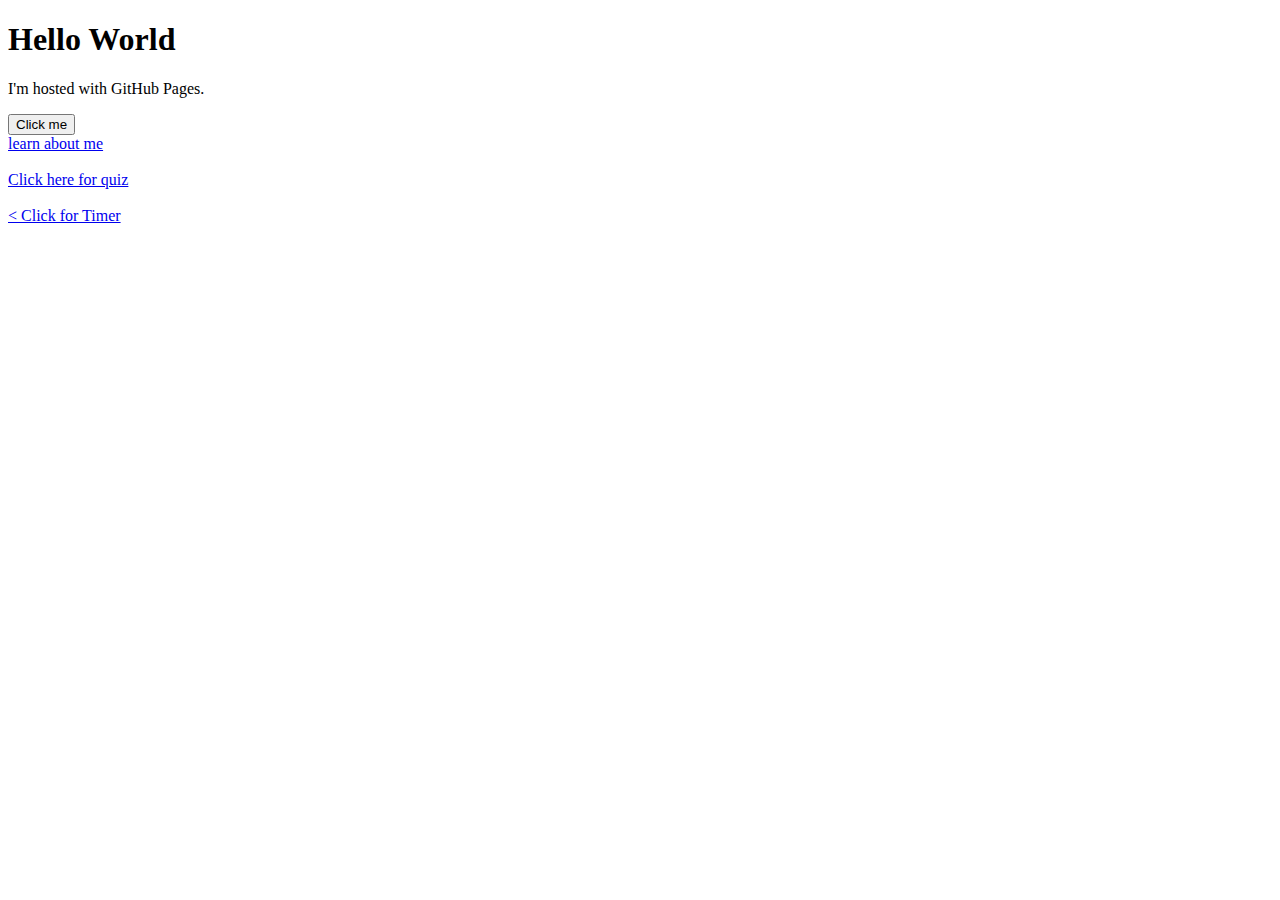
==== index.html @ 316919db "editing change w/ button" ====
<!DOCTYPE html>
<html>
<body>
<script src="/app.js">
	


</script>
<h1>Hello World</h1>
<p>I'm hosted with GitHub Pages.</p>

<button onclick="myFunction()">Click me</button>

<br><a href = "/about.html"> learn about me </a><br />
<br><a href = "/quiz.html"> Click here for quiz </a><br />
<br><a href = "/timer.hrml">< Click for Timer </a><br />


</body>
</html>
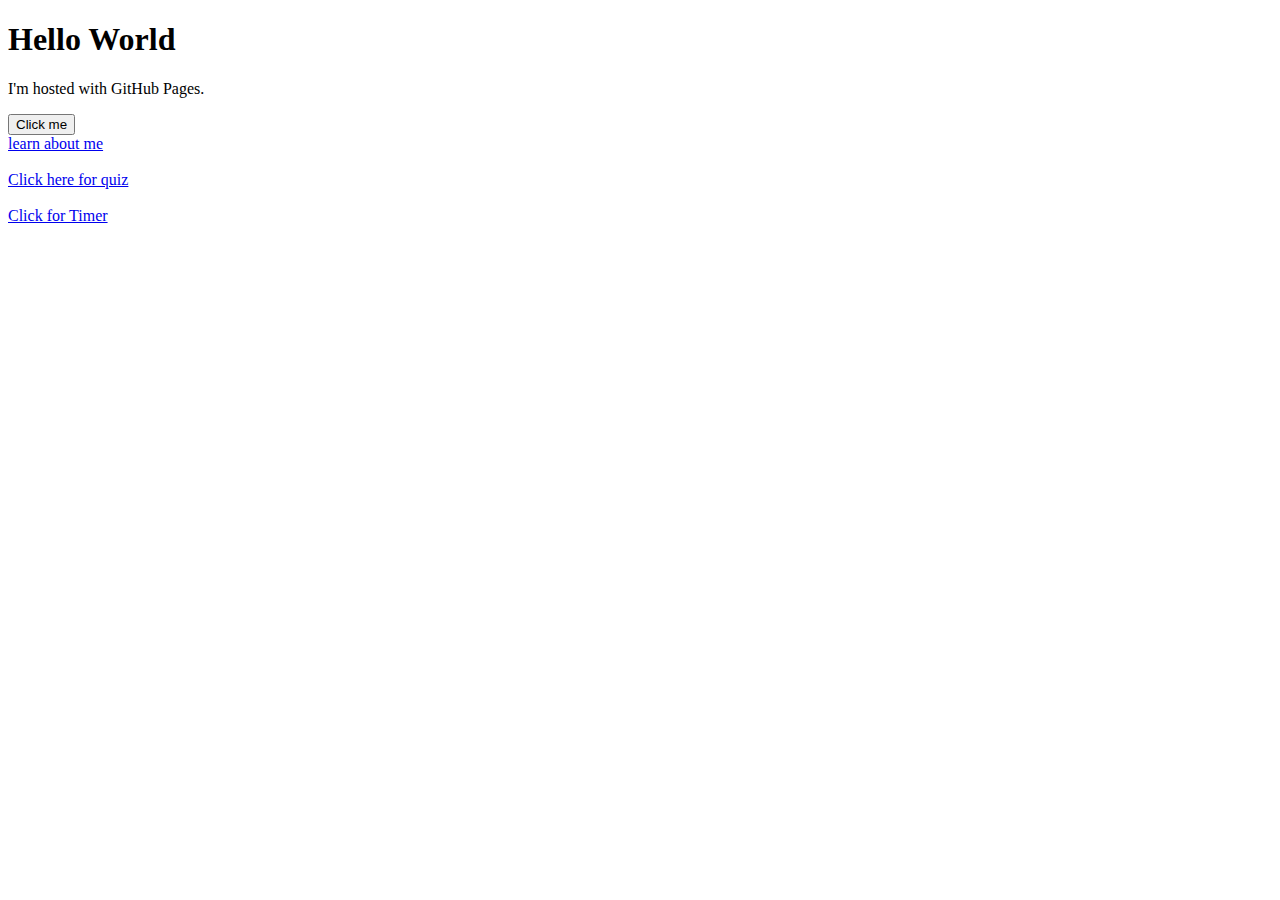
==== commit fceed318: "<" ====
--- a/index.html
+++ b/index.html
@@ -13,7 +13,7 @@
 
 <br><a href = "/about.html"> learn about me </a><br />
 <br><a href = "/quiz.html"> Click here for quiz </a><br />
-<br><a href = "/timer.hrml">< Click for Timer </a><br />
+<br><a href = "/timer.hrml"> Click for Timer </a><br />
 
 
 </body>
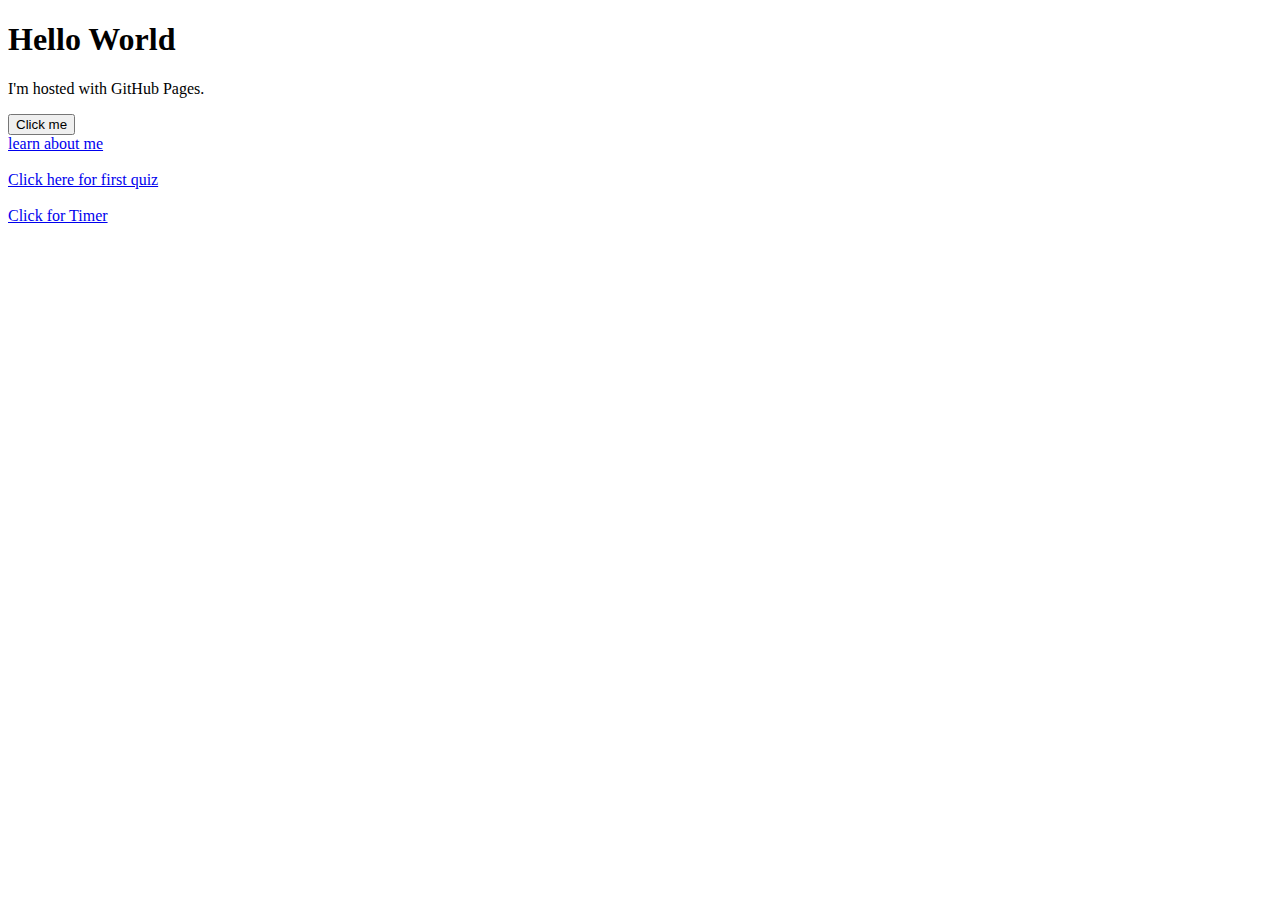
==== commit a3dd0ff6: "made sure all pages connect properly after renaming quiz to quiz1" ====
--- a/index.html
+++ b/index.html
@@ -2,6 +2,7 @@
 <html>
 <body>
 <script src="/app.js">
+	//the above does nothing, as there is no app.js page
 	
 
 
@@ -12,9 +13,8 @@
 <button onclick="myFunction()">Click me</button>
 
 <br><a href = "/about.html"> learn about me </a><br />
-<br><a href = "/quiz.html"> Click here for quiz </a><br />
-<br><a href = "/timer.hrml"> Click for Timer </a><br />
+<br><a href = "/quiz1.html"> Click here for first quiz </a><br />
+<br><a href = "/timer.html"> Click for Timer </a><br />
 
 
 </body>
-</html>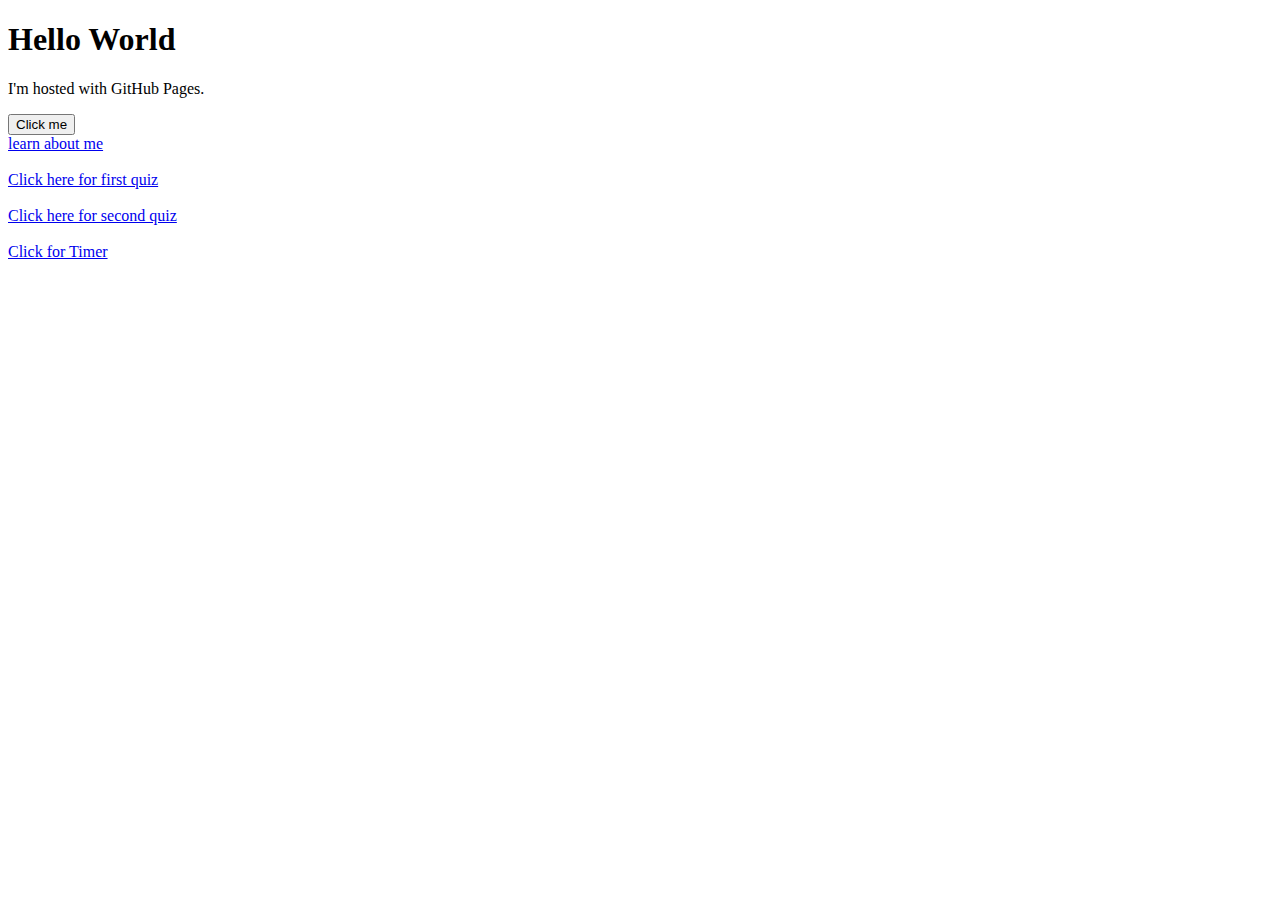
==== commit 2be06634: "added button on index page for quiz 2" ====
--- a/index.html
+++ b/index.html
@@ -14,6 +14,7 @@
 
 <br><a href = "/about.html"> learn about me </a><br />
 <br><a href = "/quiz1.html"> Click here for first quiz </a><br />
+<br><a href = "/quiz2.html"> Click here for second quiz </a><br />
 <br><a href = "/timer.html"> Click for Timer </a><br />
 
 
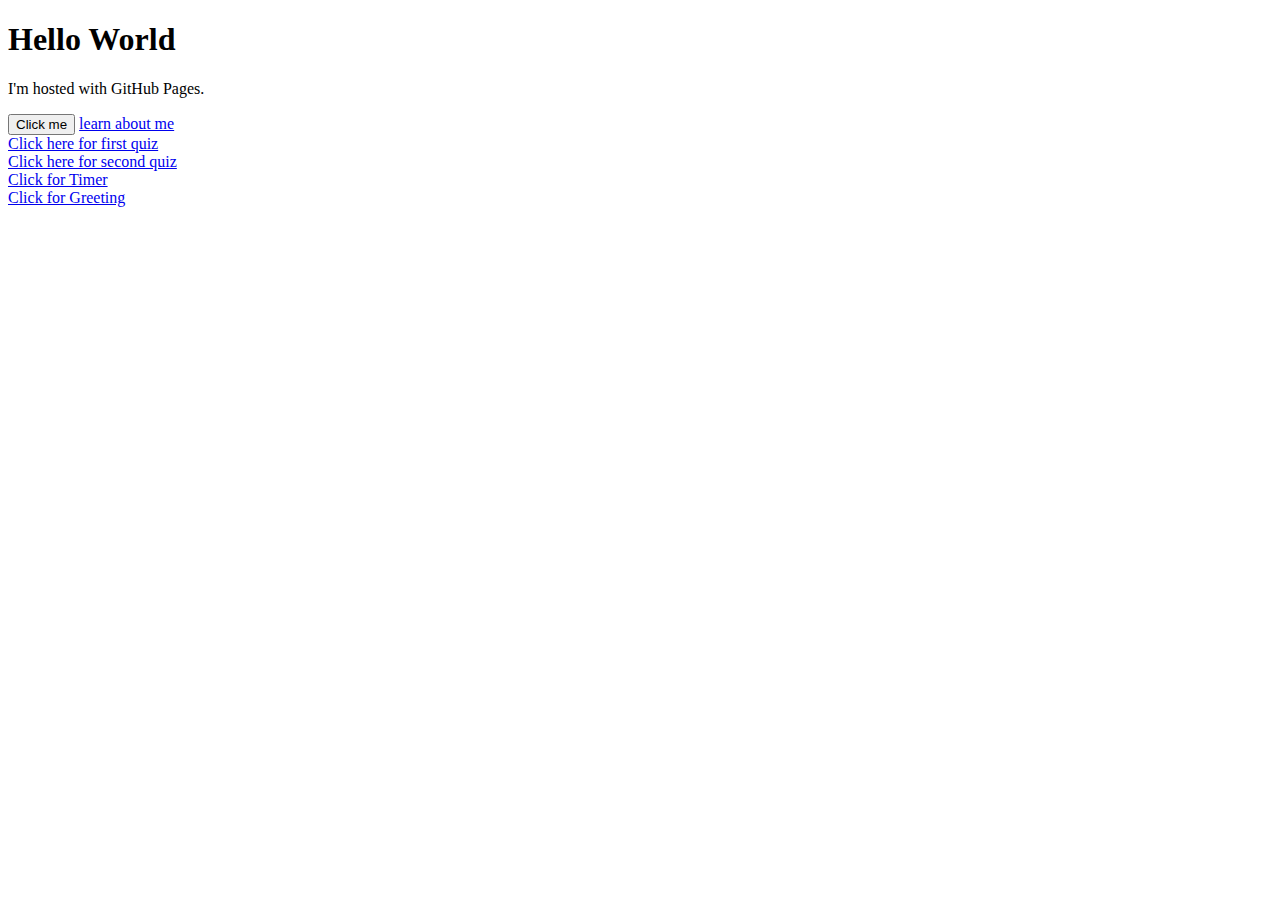
==== commit be35c7ec: "added button to reach greeting page from index" ====
--- a/index.html
+++ b/index.html
@@ -12,10 +12,11 @@
 
 <button onclick="myFunction()">Click me</button>
 
-<br><a href = "/about.html"> learn about me </a><br />
-<br><a href = "/quiz1.html"> Click here for first quiz </a><br />
-<br><a href = "/quiz2.html"> Click here for second quiz </a><br />
-<br><a href = "/timer.html"> Click for Timer </a><br />
+<a href = "/about.html"> learn about me </a><br>
+<a href = "/quiz1.html"> Click here for first quiz </a><br>
+<a href = "/quiz2.html"> Click here for second quiz </a><br>
+<a href = "/timer.html"> Click for Timer </a><br>
+<a href = "/greeting.html"> Click for Greeting </a><br>
 
 
 </body>
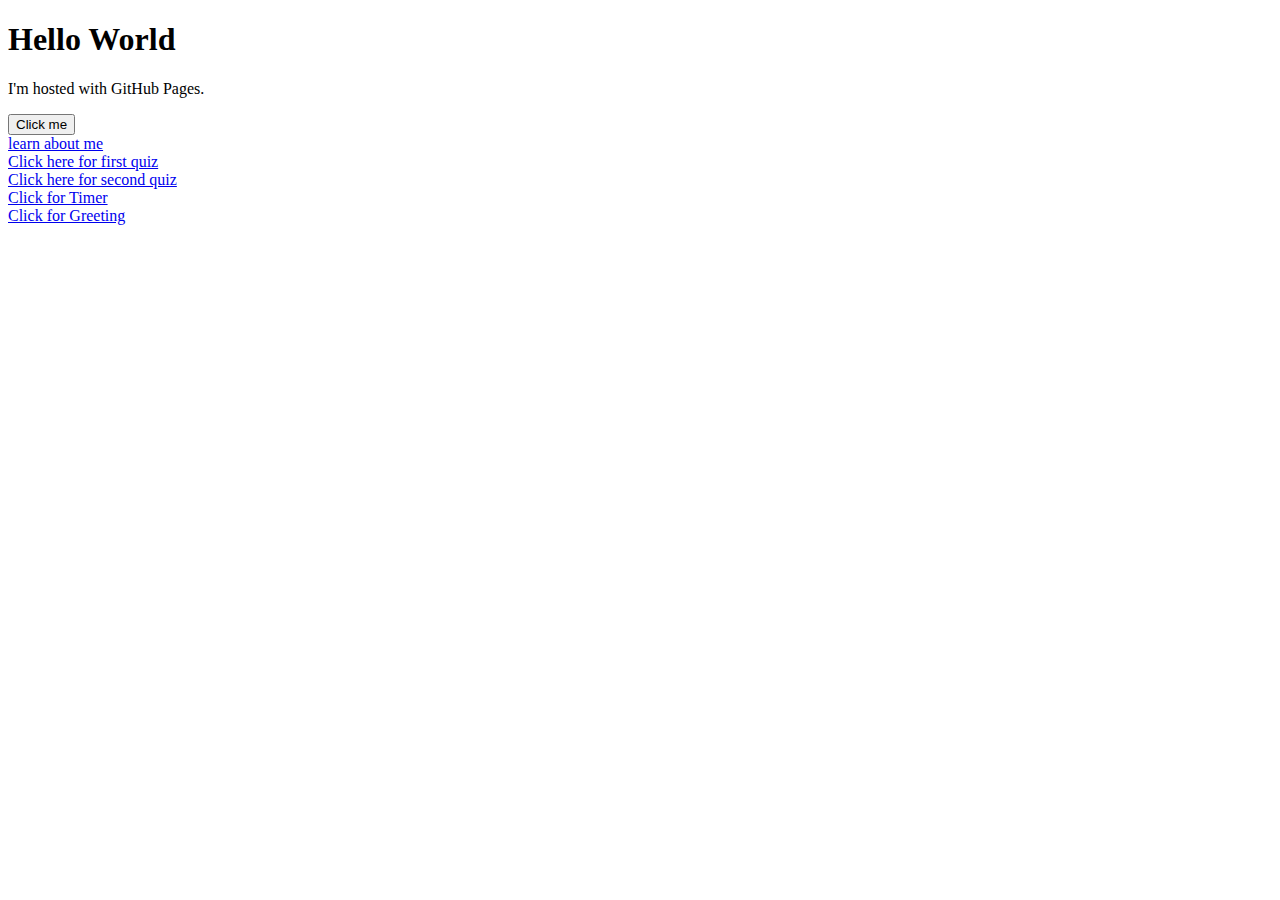
==== commit 02dbb936: "monkeying around with greeting.js" ====
--- a/index.html
+++ b/index.html
@@ -10,7 +10,7 @@
 <h1>Hello World</h1>
 <p>I'm hosted with GitHub Pages.</p>
 
-<button onclick="myFunction()">Click me</button>
+<button onclick="myFunction()">Click me</button><br>
 
 <a href = "/about.html"> learn about me </a><br>
 <a href = "/quiz1.html"> Click here for first quiz </a><br>
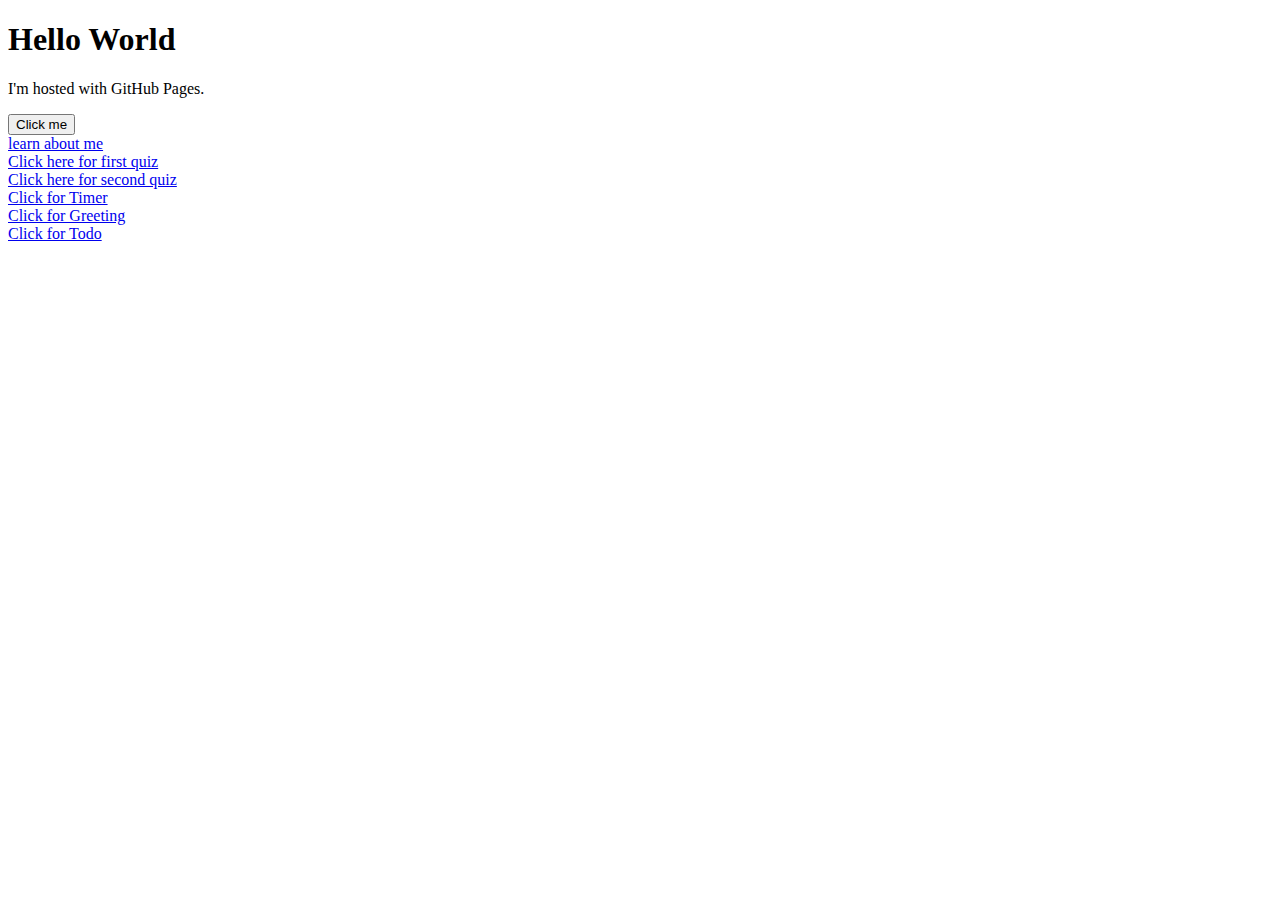
==== commit 82a2fa38: "add button to todo on index" ====
--- a/index.html
+++ b/index.html
@@ -17,6 +17,8 @@
 <a href = "/quiz2.html"> Click here for second quiz </a><br>
 <a href = "/timer.html"> Click for Timer </a><br>
 <a href = "/greeting.html"> Click for Greeting </a><br>
+<a href = "/todo.html"> Click for Todo </a><br>
+
 
 
 </body>
